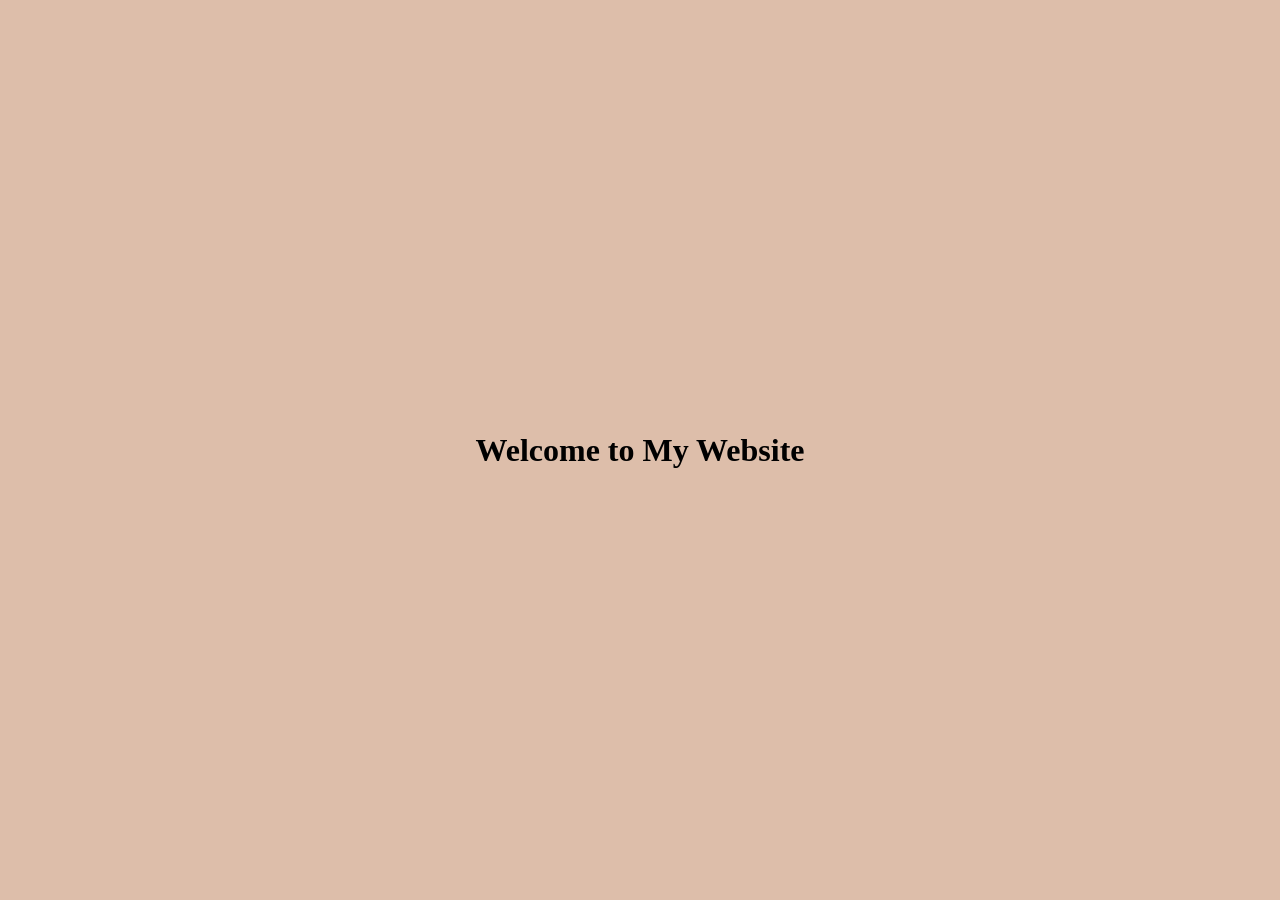
==== Lab_01/index.html @ 33e90a93 "Initial setup" ====
<!DOCTYPE html>
<html lang="pl">
  <head>
    <meta charset="UTF-8" />
    <meta
      name="viewport"
      content="width=device-width, initial-scale=1.0"
    />
    <title>My Website</title>
    <link
      rel="stylesheet"
      href="./style.css"
    />
  </head>
  <body>
    <main class="main-container">
      <h1>Welcome to My Website</h1>
    </main>
    <script src="index.js"></script>
  </body>
</html>
---- Lab_01/style.css ----
html {
      background-color: #DDBEAA;
      height: 100vh;
}

body {
      height: 100vh;
      margin: 0;
}

.main-container {
      height: 100%;
      display: flex;
      align-items: center;
      justify-content: center;
}
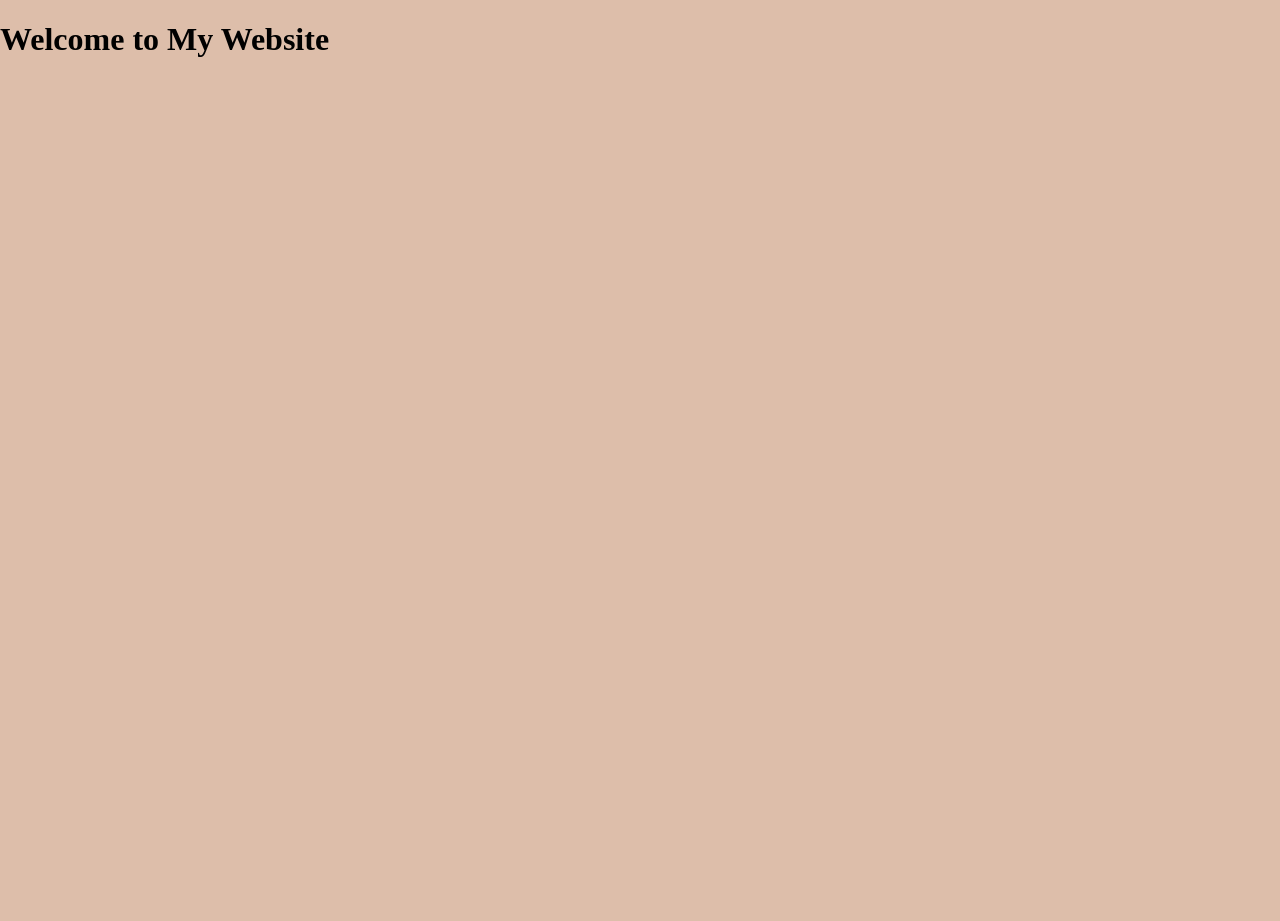
==== commit a068cb23: "Add templates" ====
--- a/Lab_01/index.html
+++ b/Lab_01/index.html
@@ -1,21 +1,22 @@
+
 <!DOCTYPE html>
 <html lang="pl">
-  <head>
-    <meta charset="UTF-8" />
-    <meta
-      name="viewport"
-      content="width=device-width, initial-scale=1.0"
-    />
-    <title>My Website</title>
-    <link
-      rel="stylesheet"
-      href="./style.css"
-    />
-  </head>
-  <body>
-    <main class="main-container">
-      <h1>Welcome to My Website</h1>
-    </main>
-    <script src="index.js"></script>
-  </body>
-</html>+ <head>
+ <meta charset="UTF-8" />
+ <meta
+ name="viewport"
+ content="width=device-width, initial-scale=1.0"
+ />
+ <title>My Website</title>
+ <link
+ rel="stylesheet"
+ href="./style.css"
+ />
+ </head>
+ <body>
+ <main class="main-container">
+ <h1>Welcome to My Website</h1>
+ </main>
+ <script src="index.js"></script>
+ </body>
+</html>
--- a/Lab_01/style.css
+++ b/Lab_01/style.css
@@ -1,16 +1,15 @@
+
 html {
-      background-color: #DDBEAA;
-      height: 100vh;
+ background-color: #DDBEAA;
+ height: 100vh;
 }
-
 body {
-      height: 100vh;
-      margin: 0;
+ height: 100vh;
+ margin: 0;
 }
-
-.main-container {
-      height: 100%;
-      display: flex;
-      align-items: center;
-      justify-content: center;
-}+main-container {
+ height: 100%;
+ display: flex;
+ align-items: center;
+ justify-content: center;
+}
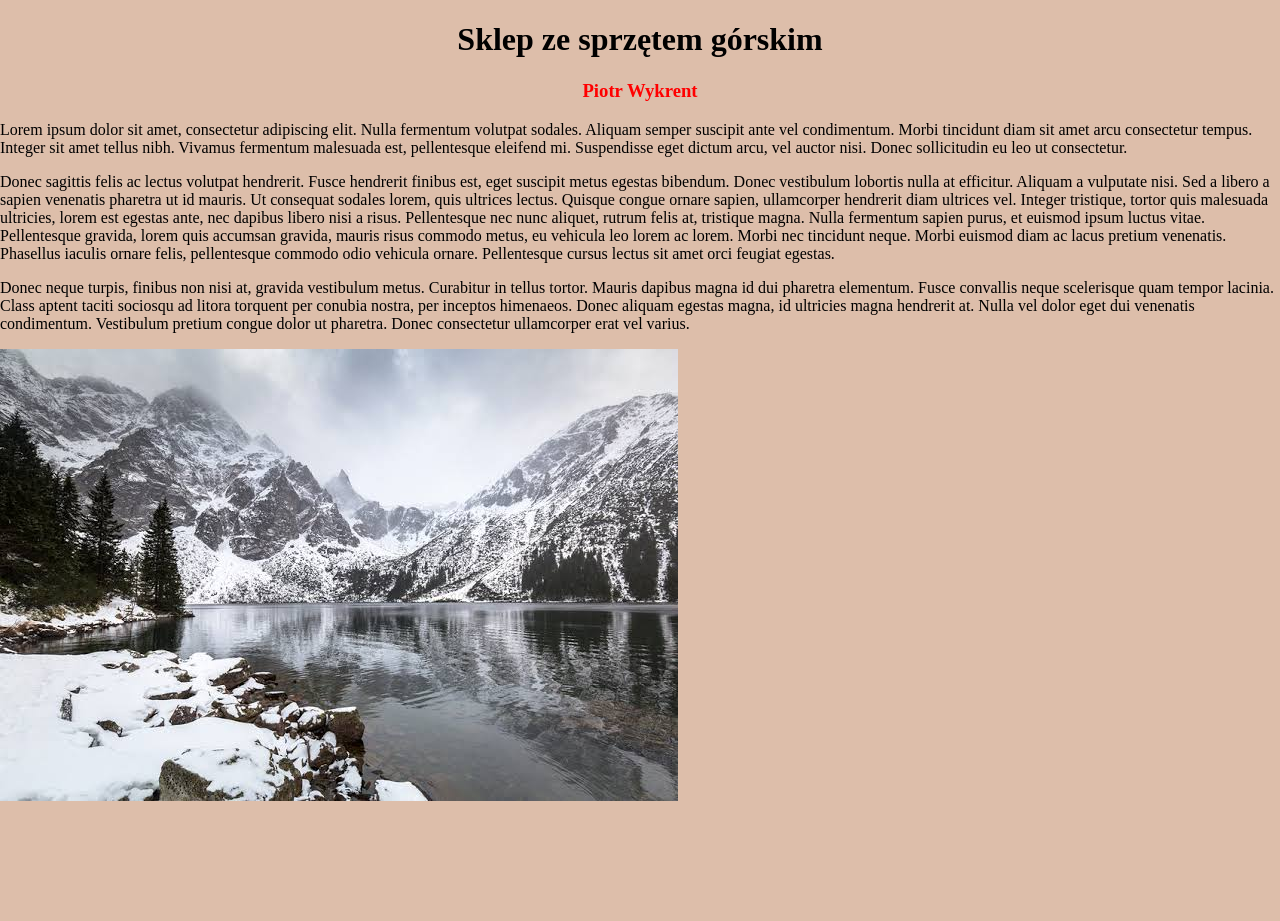
==== commit 4e91271b: "Zaczete cwiczenia" ====
--- a/Lab_01/index.html
+++ b/Lab_01/index.html
@@ -1,22 +1,50 @@
+<!doctype html>
+<html lang="pl">
+  <head>
+    <meta charset="UTF-8" />
+    <meta name="viewport" content="width=device-width, initial-scale=1.0" />
+    <title>My Website</title>
+    <link rel="stylesheet" href="./style.css" />
+  </head>
+  <body>
+    <main class="main-container">
+      <h1 style="text-align: center">Sklep ze sprzętem górskim</h1>
+      <h3 class="student">Piotr Wykrent</h3>
+    </main>
+    <p>
+      Lorem ipsum dolor sit amet, consectetur adipiscing elit. Nulla fermentum
+      volutpat sodales. Aliquam semper suscipit ante vel condimentum. Morbi
+      tincidunt diam sit amet arcu consectetur tempus. Integer sit amet tellus
+      nibh. Vivamus fermentum malesuada est, pellentesque eleifend mi.
+      Suspendisse eget dictum arcu, vel auctor nisi. Donec sollicitudin eu leo
+      ut consectetur.
+    </p>
+    <p>
+      Donec sagittis felis ac lectus volutpat hendrerit. Fusce hendrerit finibus
+      est, eget suscipit metus egestas bibendum. Donec vestibulum lobortis nulla
+      at efficitur. Aliquam a vulputate nisi. Sed a libero a sapien venenatis
+      pharetra ut id mauris. Ut consequat sodales lorem, quis ultrices lectus.
+      Quisque congue ornare sapien, ullamcorper hendrerit diam ultrices vel.
+      Integer tristique, tortor quis malesuada ultricies, lorem est egestas
+      ante, nec dapibus libero nisi a risus. Pellentesque nec nunc aliquet,
+      rutrum felis at, tristique magna. Nulla fermentum sapien purus, et euismod
+      ipsum luctus vitae. Pellentesque gravida, lorem quis accumsan gravida,
+      mauris risus commodo metus, eu vehicula leo lorem ac lorem. Morbi nec
+      tincidunt neque. Morbi euismod diam ac lacus pretium venenatis. Phasellus
+      iaculis ornare felis, pellentesque commodo odio vehicula ornare.
+      Pellentesque cursus lectus sit amet orci feugiat egestas.
+    </p>
+    <p>
+      Donec neque turpis, finibus non nisi at, gravida vestibulum metus.
+      Curabitur in tellus tortor. Mauris dapibus magna id dui pharetra
+      elementum. Fusce convallis neque scelerisque quam tempor lacinia. Class
+      aptent taciti sociosqu ad litora torquent per conubia nostra, per inceptos
+      himenaeos. Donec aliquam egestas magna, id ultricies magna hendrerit at.
+      Nulla vel dolor eget dui venenatis condimentum. Vestibulum pretium congue
+      dolor ut pharetra. Donec consectetur ullamcorper erat vel varius.
+    </p>
+    <img src="gory.jpg" alt="tatry" />
 
-<!DOCTYPE html>
-<html lang="pl">
- <head>
- <meta charset="UTF-8" />
- <meta
- name="viewport"
- content="width=device-width, initial-scale=1.0"
- />
- <title>My Website</title>
- <link
- rel="stylesheet"
- href="./style.css"
- />
- </head>
- <body>
- <main class="main-container">
- <h1>Welcome to My Website</h1>
- </main>
- <script src="index.js"></script>
- </body>
+    <script src="index.js"></script>
+  </body>
 </html>
--- a/Lab_01/style.css
+++ b/Lab_01/style.css
@@ -1,15 +1,18 @@
-
 html {
- background-color: #DDBEAA;
- height: 100vh;
+  background-color: #ddbeaa;
+  height: 100vh;
 }
 body {
- height: 100vh;
- margin: 0;
+  height: 100vh;
+  margin: 0;
 }
 main-container {
- height: 100%;
- display: flex;
- align-items: center;
- justify-content: center;
+  height: 100%;
+  display: flex;
+  align-items: center;
+  justify-content: center;
 }
+.student {
+  color: red;
+  text-align: center;
+}
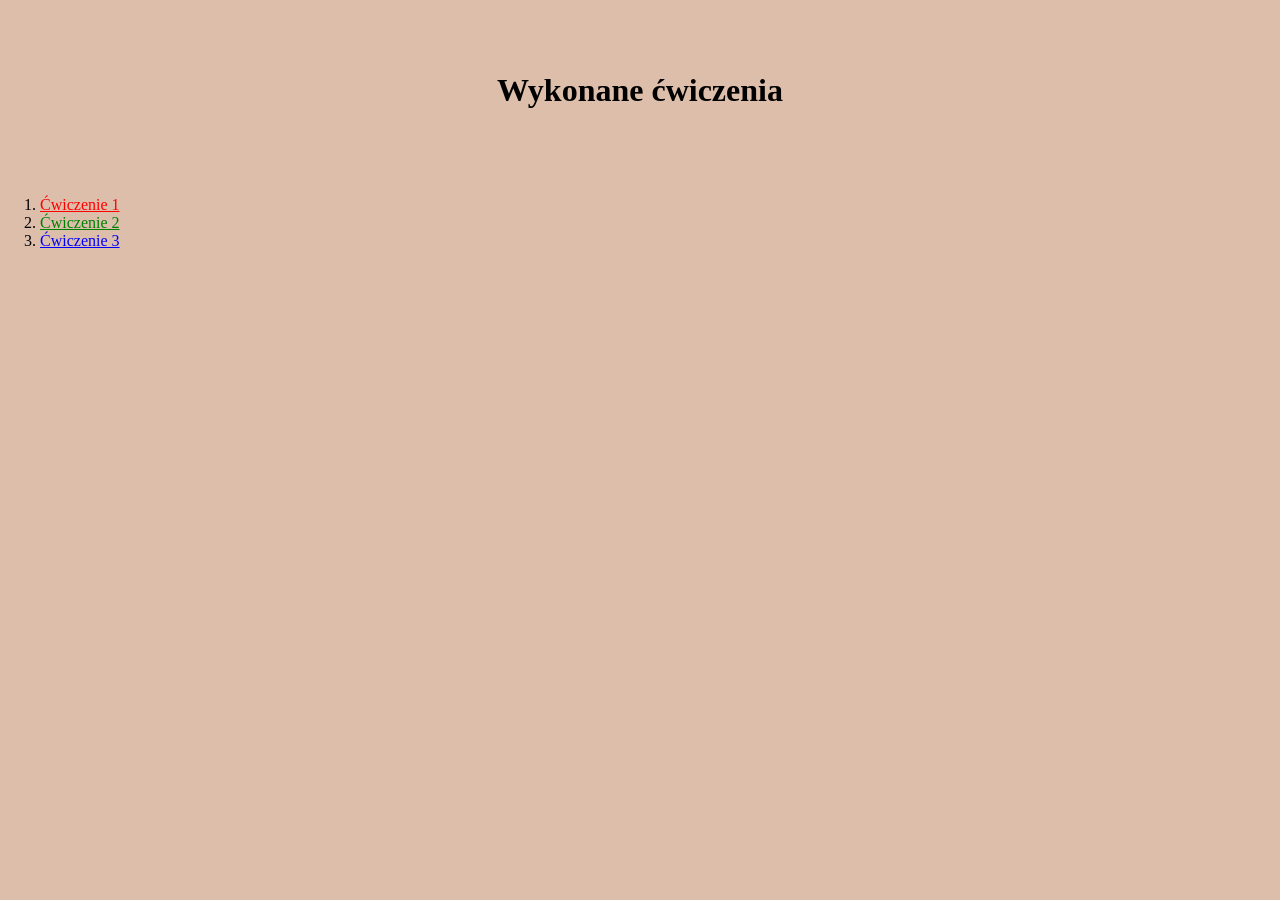
==== commit 7e52b19e: "Koniec lab1" ====
--- a/Lab_01/index.html
+++ b/Lab_01/index.html
@@ -3,48 +3,35 @@
   <head>
     <meta charset="UTF-8" />
     <meta name="viewport" content="width=device-width, initial-scale=1.0" />
-    <title>My Website</title>
+    <title>Główna strona</title>
     <link rel="stylesheet" href="./style.css" />
   </head>
   <body>
     <main class="main-container">
-      <h1 style="text-align: center">Sklep ze sprzętem górskim</h1>
-      <h3 class="student">Piotr Wykrent</h3>
+      <h1 style="text-align: center">Wykonane ćwiczenia</h1>
     </main>
-    <p>
-      Lorem ipsum dolor sit amet, consectetur adipiscing elit. Nulla fermentum
-      volutpat sodales. Aliquam semper suscipit ante vel condimentum. Morbi
-      tincidunt diam sit amet arcu consectetur tempus. Integer sit amet tellus
-      nibh. Vivamus fermentum malesuada est, pellentesque eleifend mi.
-      Suspendisse eget dictum arcu, vel auctor nisi. Donec sollicitudin eu leo
-      ut consectetur.
-    </p>
-    <p>
-      Donec sagittis felis ac lectus volutpat hendrerit. Fusce hendrerit finibus
-      est, eget suscipit metus egestas bibendum. Donec vestibulum lobortis nulla
-      at efficitur. Aliquam a vulputate nisi. Sed a libero a sapien venenatis
-      pharetra ut id mauris. Ut consequat sodales lorem, quis ultrices lectus.
-      Quisque congue ornare sapien, ullamcorper hendrerit diam ultrices vel.
-      Integer tristique, tortor quis malesuada ultricies, lorem est egestas
-      ante, nec dapibus libero nisi a risus. Pellentesque nec nunc aliquet,
-      rutrum felis at, tristique magna. Nulla fermentum sapien purus, et euismod
-      ipsum luctus vitae. Pellentesque gravida, lorem quis accumsan gravida,
-      mauris risus commodo metus, eu vehicula leo lorem ac lorem. Morbi nec
-      tincidunt neque. Morbi euismod diam ac lacus pretium venenatis. Phasellus
-      iaculis ornare felis, pellentesque commodo odio vehicula ornare.
-      Pellentesque cursus lectus sit amet orci feugiat egestas.
-    </p>
-    <p>
-      Donec neque turpis, finibus non nisi at, gravida vestibulum metus.
-      Curabitur in tellus tortor. Mauris dapibus magna id dui pharetra
-      elementum. Fusce convallis neque scelerisque quam tempor lacinia. Class
-      aptent taciti sociosqu ad litora torquent per conubia nostra, per inceptos
-      himenaeos. Donec aliquam egestas magna, id ultricies magna hendrerit at.
-      Nulla vel dolor eget dui venenatis condimentum. Vestibulum pretium congue
-      dolor ut pharetra. Donec consectetur ullamcorper erat vel varius.
-    </p>
-    <img src="gory.jpg" alt="tatry" />
-
-    <script src="index.js"></script>
+    <ol>
+      <li>
+        <a
+          style="color: red"
+          href="file:///c%3A/Aplikacje-Webowe/Lab_01/cwiczenie1.html"
+          >Ćwiczenie 1</a
+        >
+      </li>
+      <li>
+        <a
+          style="color: green"
+          href="file:///c%3A/Aplikacje-Webowe/Lab_01/cwiczenie2.html"
+          >Ćwiczenie 2</a
+        >
+      </li>
+      <li>
+        <a
+          style="color: blue"
+          href="file:///c%3A/Aplikacje-Webowe/Lab_01/cwiczenie3.html"
+          >Ćwiczenie 3</a
+        >
+      </li>
+    </ol>
   </body>
 </html>
--- a/Lab_01/style.css
+++ b/Lab_01/style.css
@@ -6,13 +6,46 @@
   height: 100vh;
   margin: 0;
 }
-main-container {
-  height: 100%;
+.main-container {
+  height: 20%;
   display: flex;
   align-items: center;
   justify-content: center;
 }
 .student {
   color: red;
-  text-align: center;
 }
+
+table,
+tr,
+th,
+td {
+  border: 1px solid black;
+  border-collapse: collapse;
+}
+
+.blok1,
+.blok2,
+.blok3,
+.blok4,
+.obr {
+  height: 100px;
+  width: 100px;
+  margin: 10px;
+}
+.blok1 {
+  background-color: blueviolet;
+}
+.blok2 {
+  background-color: deeppink;
+}
+.blok3 {
+  background-color: aqua;
+}
+.blok4 {
+  background-color: lawngreen;
+}
+.wiersz {
+  display: flex;
+  background-color: transparent;
+}
